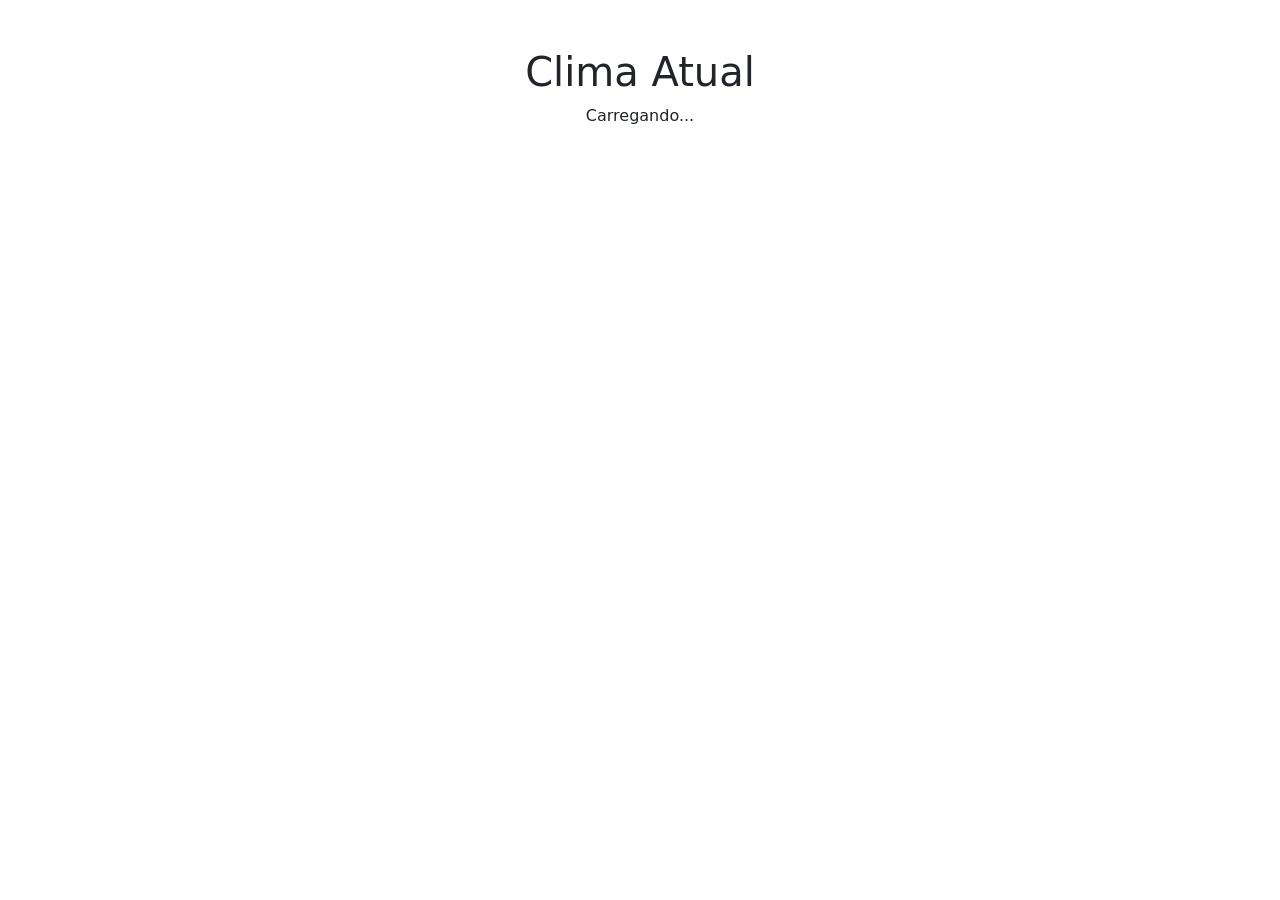
==== index.html @ 96340fae "Parte 1" ====
<!DOCTYPE html>
<html lang="pt-br">
<head>
  <meta charset="UTF-8">
  <title>Clima Atual</title>

  <link href="https://cdn.jsdelivr.net/npm/bootstrap@5.3.0/dist/css/bootstrap.min.css" rel="stylesheet">
  <link rel="stylesheet" href="css/style.css">
</head>
<body>

<div class="container mt-5 text-center">
  <h1>Clima Atual</h1>

  <div id="loading">Carregando...</div>

  <div id="erro" class="alert alert-danger d-none">
    Erro ao carregar dados
  </div>

  <div id="clima" class="mt-4"></div>
</div>

<script src="js/script.js"></script>
</body>
</html>
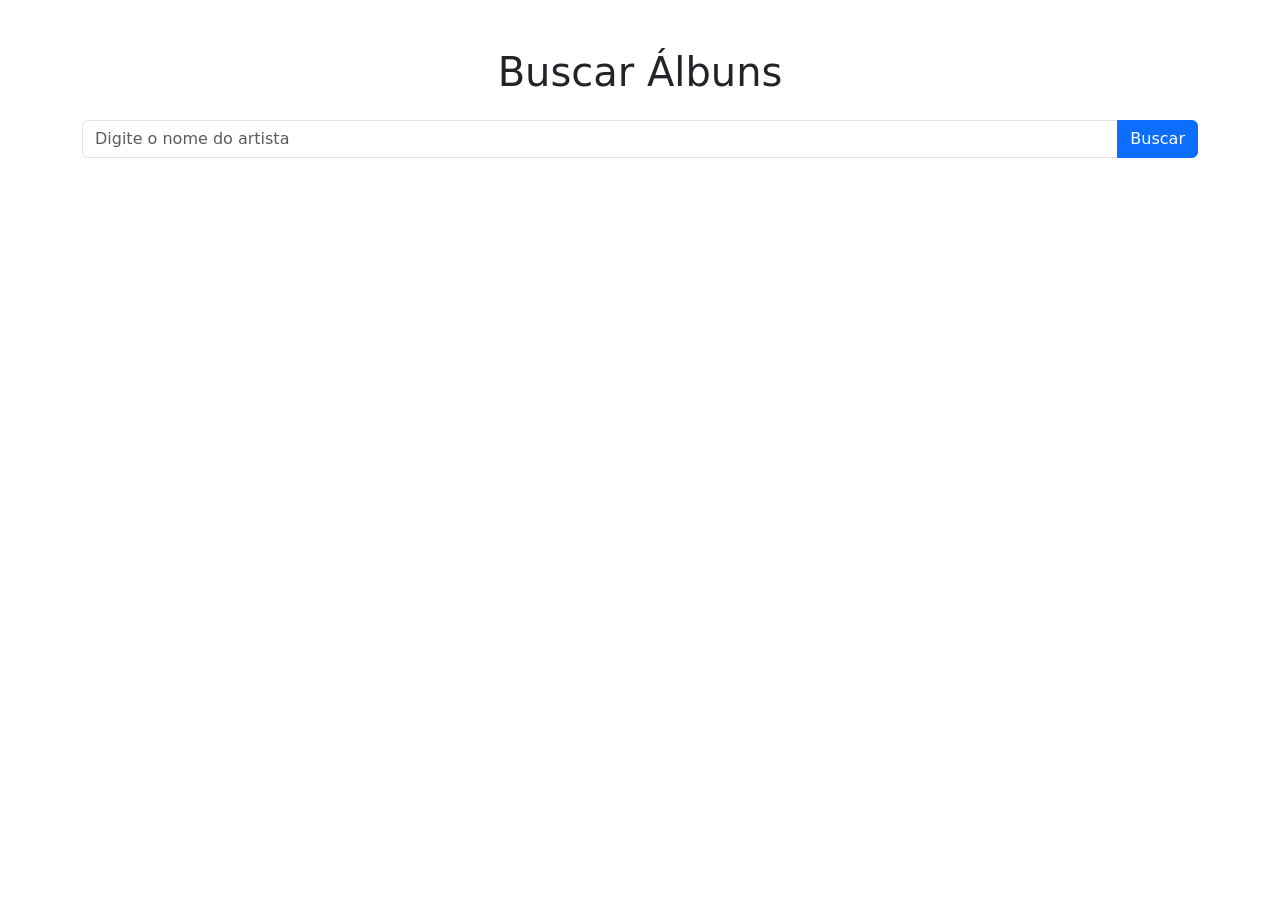
==== commit f4e84337: "Parte 1 - corrigira" ====
--- a/index.html
+++ b/index.html
@@ -2,25 +2,27 @@
 <html lang="pt-br">
 <head>
   <meta charset="UTF-8">
-  <title>Clima Atual</title>
-
+  <title>Busca de Músicas</title>
   <link href="https://cdn.jsdelivr.net/npm/bootstrap@5.3.0/dist/css/bootstrap.min.css" rel="stylesheet">
   <link rel="stylesheet" href="css/style.css">
 </head>
 <body>
 
-<div class="container mt-5 text-center">
-  <h1>Clima Atual</h1>
+<div class="container mt-5">
+    <h1 class="text-center">Buscar Álbuns</h1>
 
-  <div id="loading">Carregando...</div>
+    <div class="input-group mt-4">
+        <input type="text" id="artista" class="form-control" placeholder="Digite o nome do artista">
+        <button class="btn btn-primary" onclick="buscarAlbuns()">Buscar</button>
+    </div>
 
-  <div id="erro" class="alert alert-danger d-none">
-    Erro ao carregar dados
-  </div>
+    <div id="loading" class="text-center mt-3 d-none">
+        Carregando...
+    </div>
 
-  <div id="clima" class="mt-4"></div>
-</div>
+</div id="erro" class="alert alert-danger mt-3 d-none"></div>
 
 <script src="js/script.js"></script>
+
 </body>
 </html>
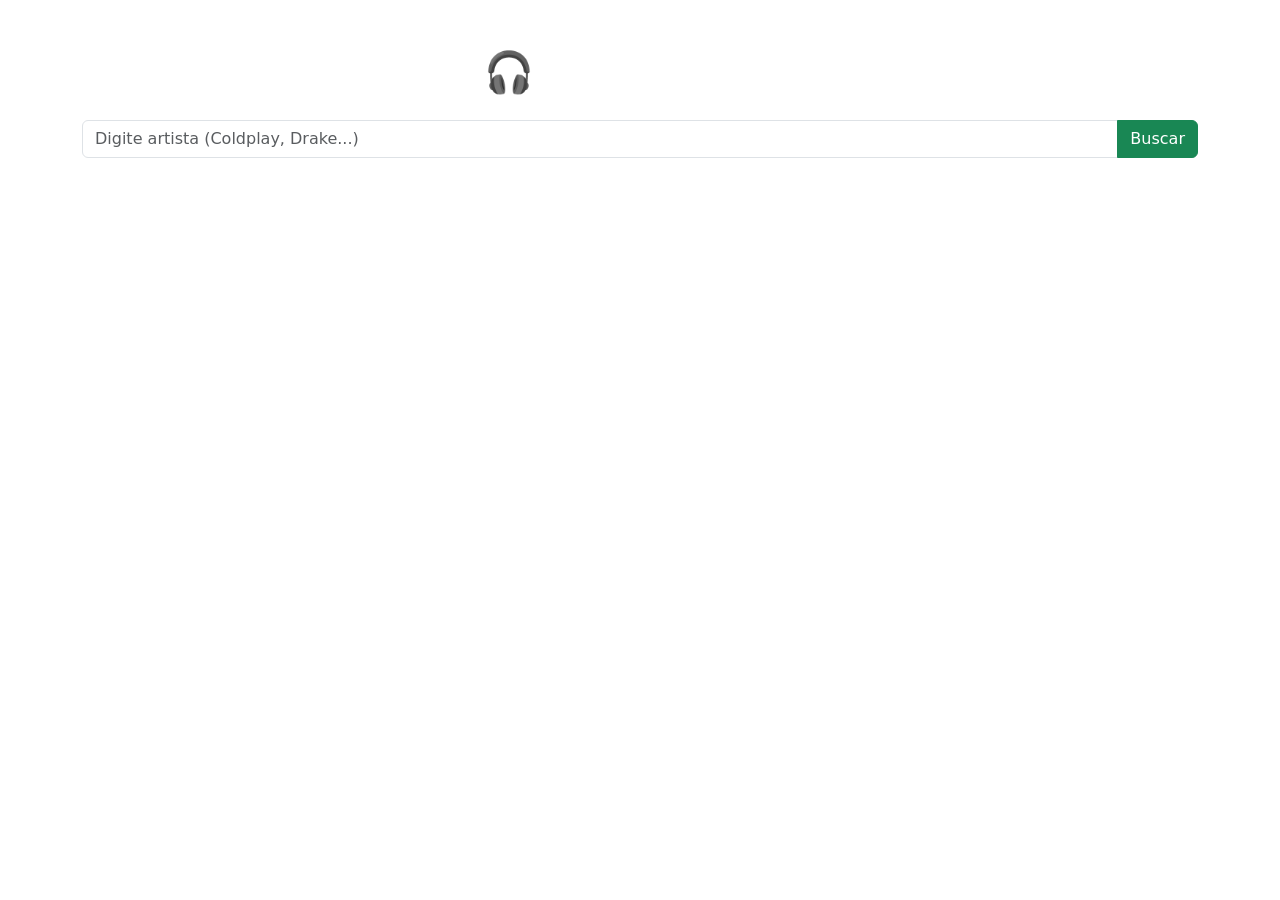
==== commit 3f71c5b9: "Começando parte 2" ====
--- a/index.html
+++ b/index.html
@@ -1,28 +1,35 @@
 <!DOCTYPE html>
-<html lang="pt-br">
+<html lang="pt-BR">
 <head>
   <meta charset="UTF-8">
-  <title>Busca de Músicas</title>
+  <title>Music App</title>
+
   <link href="https://cdn.jsdelivr.net/npm/bootstrap@5.3.0/dist/css/bootstrap.min.css" rel="stylesheet">
   <link rel="stylesheet" href="css/style.css">
 </head>
+
 <body>
 
 <div class="container mt-5">
-    <h1 class="text-center">Buscar Álbuns</h1>
 
-    <div class="input-group mt-4">
-        <input type="text" id="artista" class="form-control" placeholder="Digite o nome do artista">
-        <button class="btn btn-primary" onclick="buscarAlbuns()">Buscar</button>
-    </div>
+  <h1 class="text-center mb-4 text-white">🎧 Music Finder</h1>
 
-    <div id="loading" class="text-center mt-3 d-none">
-        Carregando...
-    </div>
+  <!-- BUSCA -->
+  <div class="input-group mb-4">
+    <input type="text" id="artista" class="form-control" placeholder="Digite artista (Coldplay, Drake...)">
+    <button class="btn btn-success" onclick="buscarDados()">Buscar</button>
+  </div>
 
-</div id="erro" class="alert alert-danger mt-3 d-none"></div>
+  <div id="loading" class="text-center text-white" style="display:none;">
+    <div class="spinner-border text-success"></div>
+  </div>
+
+  <div id="error" class="text-danger text-center mb-3"></div>
+
+  <div id="cards" class="row"></div>
+
+</div>
 
 <script src="js/script.js"></script>
-
 </body>
 </html>
